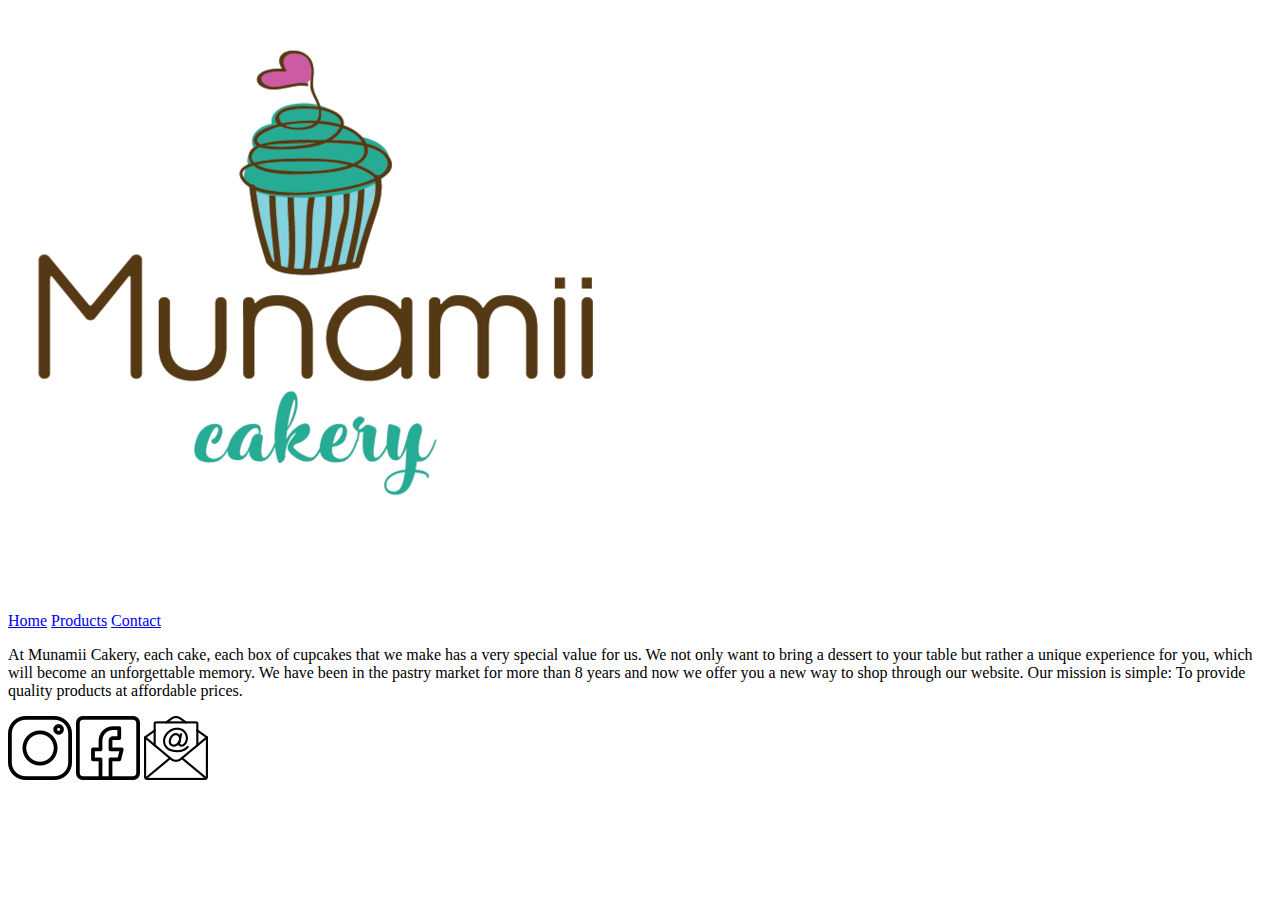
==== about.html @ 8a6ca7be "Main structure of the Website, HTML only, Done!" ====
<!DOCTYPE html>
<html lang="en">

    <head>
        <meta charset="UTF-8">
        <meta name="viewport" content="width=device-width, initial-scale=1.0">
        <title>Munamii Cakery | Contact us!</title>
    </head>

    <body>
        <header class="header">
            <picture>
                <img src="images/logo.png" alt="A logo for Munamii Cakery, which shows a cupcake with a heart on top">
            </picture>
            <nav>
                <a href="./index.html">Home</a>
                <a href="./products.html">Products</a>
                <a href="./contact.html">Contact</a>
            </nav>
        </header>
        <main class="main about">
            <p>
                At Munamii Cakery, each cake, each box of cupcakes that we make has a very special
                value for us. We not only want to bring a dessert to your table but rather a unique
                experience for you, which will become an unforgettable memory. We have been in the
                pastry market for more than 8 years and now we offer you a new way to shop through
                our website.
                Our mission is simple: To provide quality products at affordable prices.
            </p>
        </main>
        <footer>
            <a href="https://www.instagram.com/munamii.cakery/" target="_blank"><img src="images/instagram.png" alt="instagram logo"></a>
            <a href="https://www.facebook.com/munamiicupcakes/" target="_blank"><img src="images/facebook.png" alt="Facebook logo"></a>
            <a href="mailto:MunamiiCakery@mailinator.com"><img src="images/email.png" alt="Email logo"></a>
        </footer>
    </body>
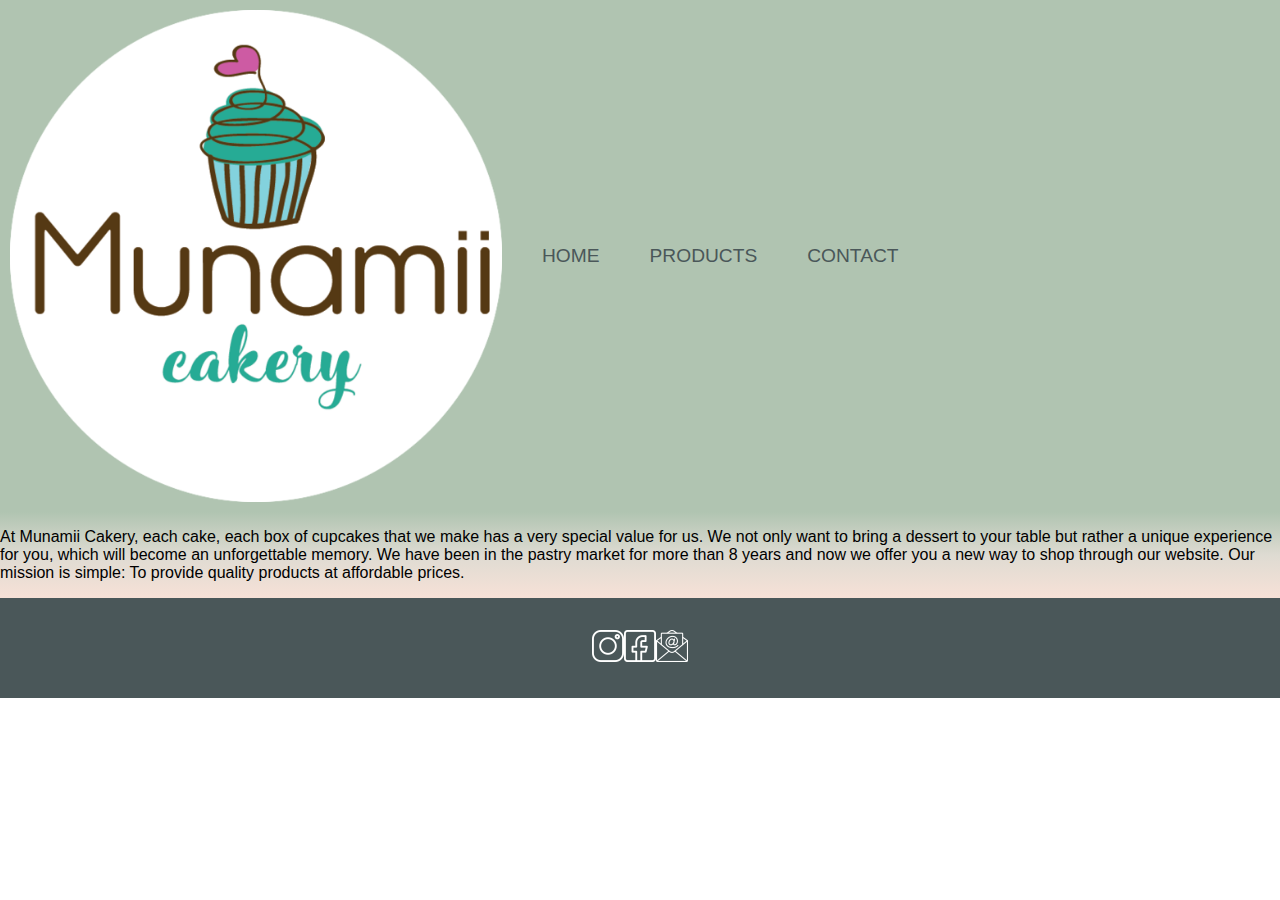
==== commit 0ed7b1ae: "main styles ready, added resources" ====
--- a/about.html
+++ b/about.html
@@ -4,18 +4,19 @@
     <head>
         <meta charset="UTF-8">
         <meta name="viewport" content="width=device-width, initial-scale=1.0">
+        <link rel="stylesheet" href="./styles/main.css">
         <title>Munamii Cakery | Contact us!</title>
     </head>
 
     <body>
         <header class="header">
-            <picture>
-                <img src="images/logo.png" alt="A logo for Munamii Cakery, which shows a cupcake with a heart on top">
-            </picture>
-            <nav>
-                <a href="./index.html">Home</a>
-                <a href="./products.html">Products</a>
-                <a href="./contact.html">Contact</a>
+            <img class="logo" class="logo" src="images/logo.png" alt="A logo for Munamii Cakery, which shows a cupcake with a heart on top">
+            <nav class="nav">
+                <ul>
+                    <li><a href="./index.html">Home</a></li>
+                    <li><a href="./products.html">Products</a></li>
+                    <li><a href="./contact.html">Contact</a></li>
+                </ul>
             </nav>
         </header>
         <main class="main about">
--- a/styles/main.css
+++ b/styles/main.css
@@ -0,0 +1,184 @@
+@import url('https://fonts.googleapis.com/css2?family=Cookie&display=swap');
+@import url('https://fonts.googleapis.com/css2?family=Bodoni+Moda:ital,opsz,wght@1,6..96,500&display=swap');
+
+* {
+    font-family: Roboto, Arial, Helvetica, sans-serif;
+}
+
+body {
+    margin: 0;
+    height: max-content;
+    display: flex;
+    flex-direction: column;
+    flex-wrap: wrap;
+    align-items: center;
+}
+
+/** Header section */
+.header {
+    position: sticky;
+    top: 0;
+    display: flex;
+    flex-wrap: wrap;
+    width: 100%;
+    background-color: #B0C4B1;
+    align-items: center;
+    justify-content: space-around;
+    gap: 30px;
+}
+
+.header>h1 {
+    flex: 1 1 20%;
+    align-self: flex-end;
+    font-family: 'Bodoni Moda', serif;
+    color: #4A5759;
+    font-size: 2em;
+}
+
+.logo {
+    flex: 1 1 20%;
+    width: 20%;
+    height: auto;
+    margin: 10px 0 10px 10px;
+    animation: rotate 10s linear infinite;
+}
+
+.nav {
+    flex: 1 1 40%;
+}
+
+.nav ul {
+    padding: 0;
+    display: flex;
+    flex-wrap: wrap;
+    gap: 30px;
+}
+
+.nav li {
+    list-style: none;
+}
+
+.nav a {
+    padding: 10px;
+    font-size: 1.2rem;
+    color: #4A5759;
+    text-decoration: none;
+    text-transform: uppercase;
+}
+
+.nav a:hover {
+    font-weight: bolder;
+    background-color: #F7E1D7;
+    border-radius: 5px;
+}
+
+/** Main section */
+.main {
+    display: flex;
+    flex-direction: row-reverse;
+    align-items: stretch;
+    justify-content: space-around;
+    flex-wrap: wrap;
+    background-image: linear-gradient(to top, #F7E1D7, #DEDBD2, #B0C4B1);
+}
+
+.content {
+    flex: 1 1 50%;
+    display: flex;
+    flex-direction: column;
+    align-items: center;
+    justify-content: space-between;
+    line-height: 2rem;
+    /* box-shadow: -5px -5px 14px 2px rgba(247, 225, 215), 4px 4px 10px 2px rgb(237, 215, 205);
+    border-radius: 13px; */
+}
+
+.content>section {
+    padding: 0 0.5em 0 0.5em;
+}
+
+.mail-list form {
+    display: flex;
+    align-items: stretch;
+    justify-content: flex-start;
+    gap: 5px;
+}
+
+.landing-photo-container {
+    align-self: center;
+    display: flex;
+    flex-direction: column;
+    justify-content: center;
+    align-items: center;
+    flex: 1 1 40%;
+    height: auto;
+    padding: 2em;
+    box-shadow: inset 0 0 0 1000px rgba(100, 30, 0, 0.02);
+}
+
+.landing-photo-container img {
+    width: 100%;
+    height: auto;
+    border: 1px solid #a38762;
+    border-radius: 50px;
+}
+
+/** Footer section */
+footer {
+    display: flex;
+    height: 100px;
+    width: 100%;
+    background-color: #4A5759;
+    justify-content: center;
+    align-items: center;
+}
+
+footer div {
+    display: flex;
+    justify-content: space-between;
+    gap: 30px;
+}
+
+footer img {
+    width: 32px;
+    filter: invert(100%);
+}
+
+/** Adjustments for Mobile view */
+@media (min-width: 768px) {
+    .content p {
+        font-size: 1.6rem;
+        line-height: 3rem;
+    }
+}
+
+@media (max-width: 1023px) {
+    .header {
+        flex-direction: column;
+    }
+
+    .header>h1 {
+        padding: 0 0.5em 0 0.5em;
+        font-size: 1.5rem;
+        align-self: center;
+        order: 3;
+    }
+}
+
+/* Adjust the navigation menu on mobile devices */
+@media (max-width: 320px) {
+    .nav a {
+        padding: 0;
+    }
+}
+
+/** Animation */
+@keyframes rotate {
+    from {
+        transform: rotate(0deg);
+    }
+
+    to {
+        transform: rotate(360deg);
+    }
+}